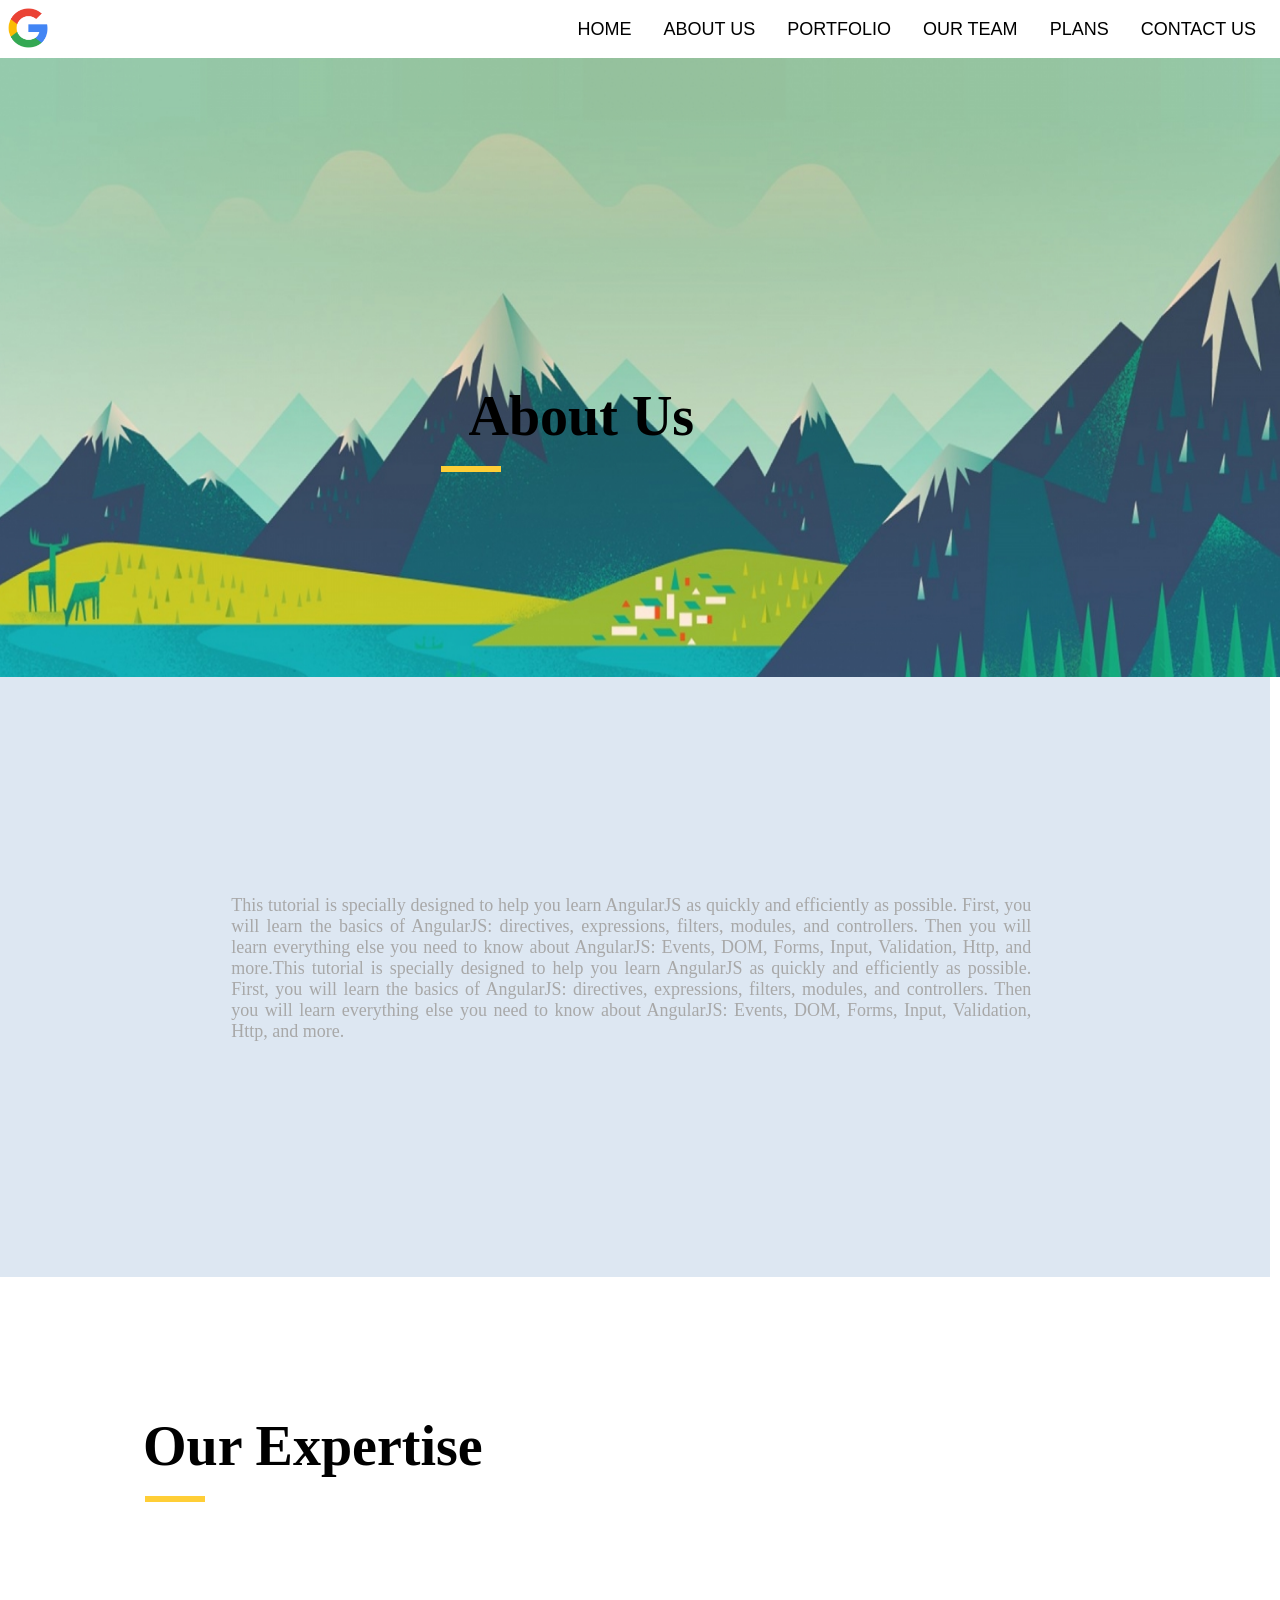
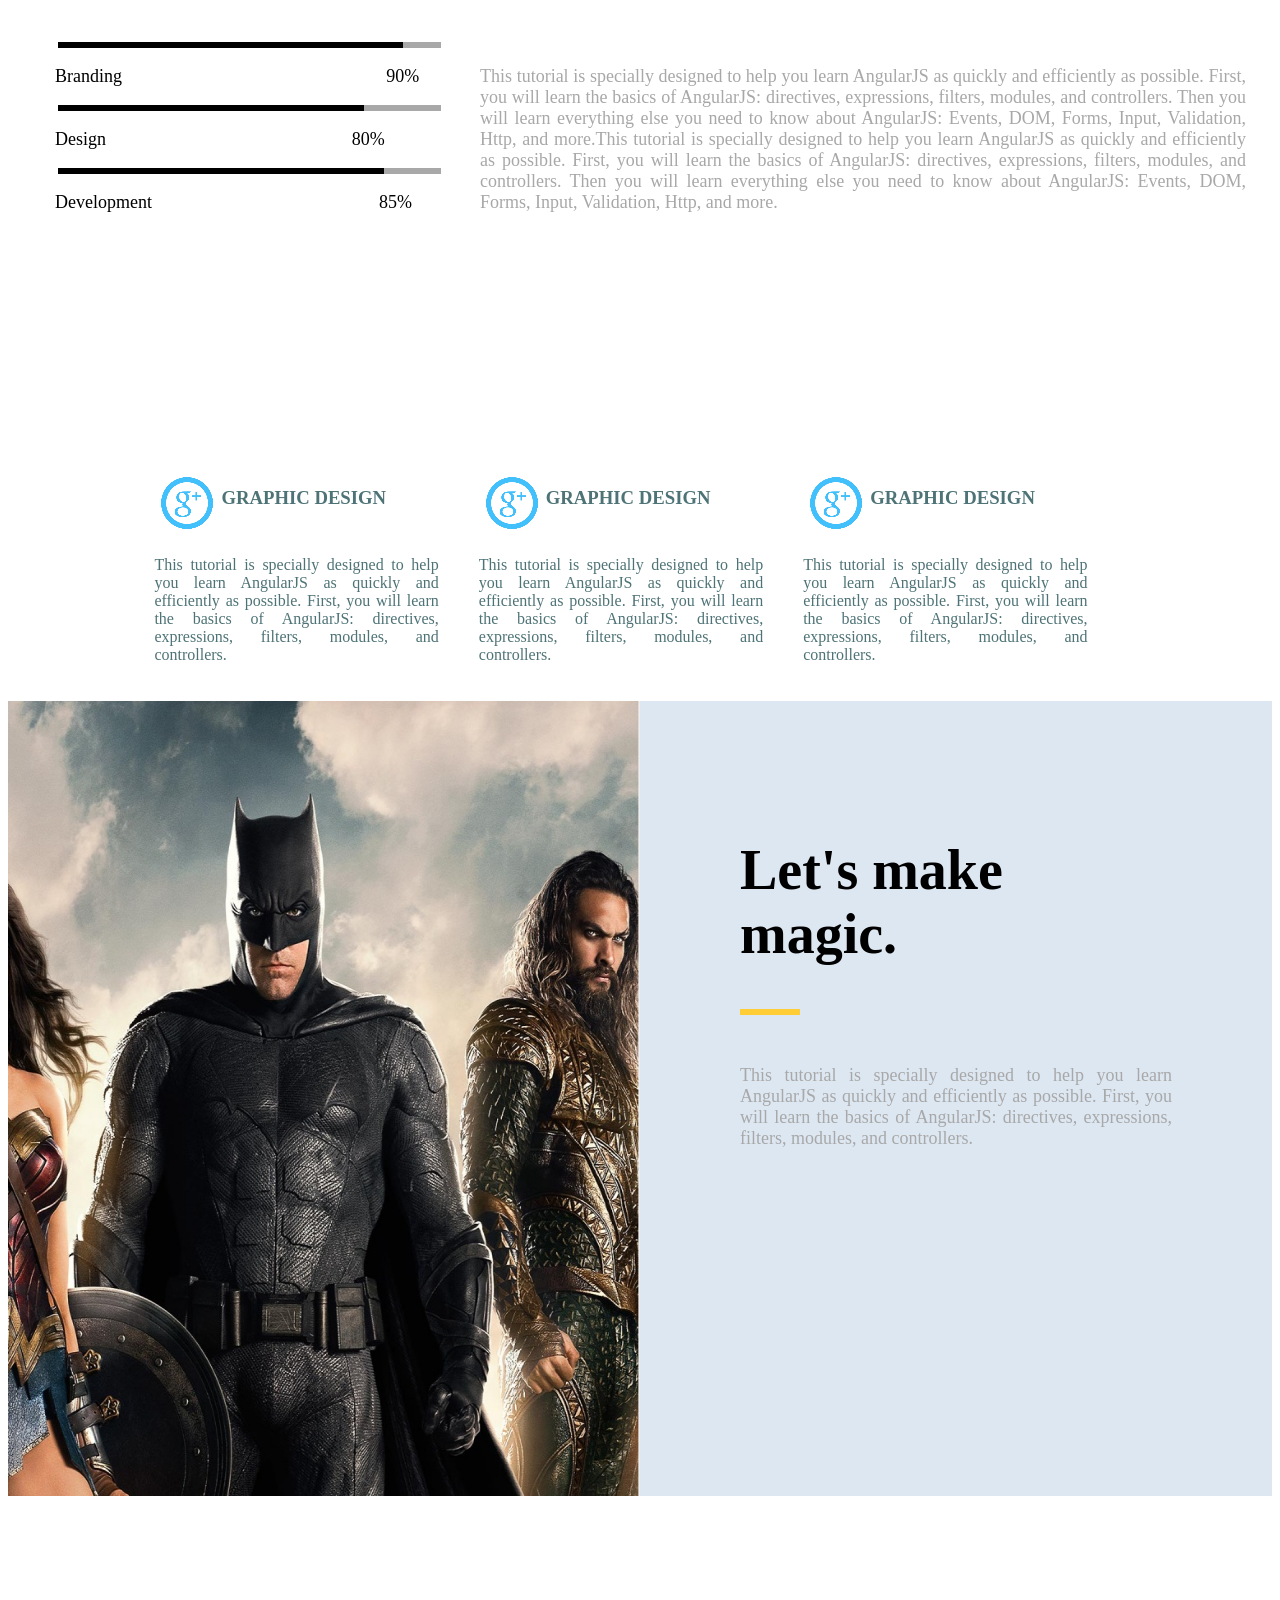
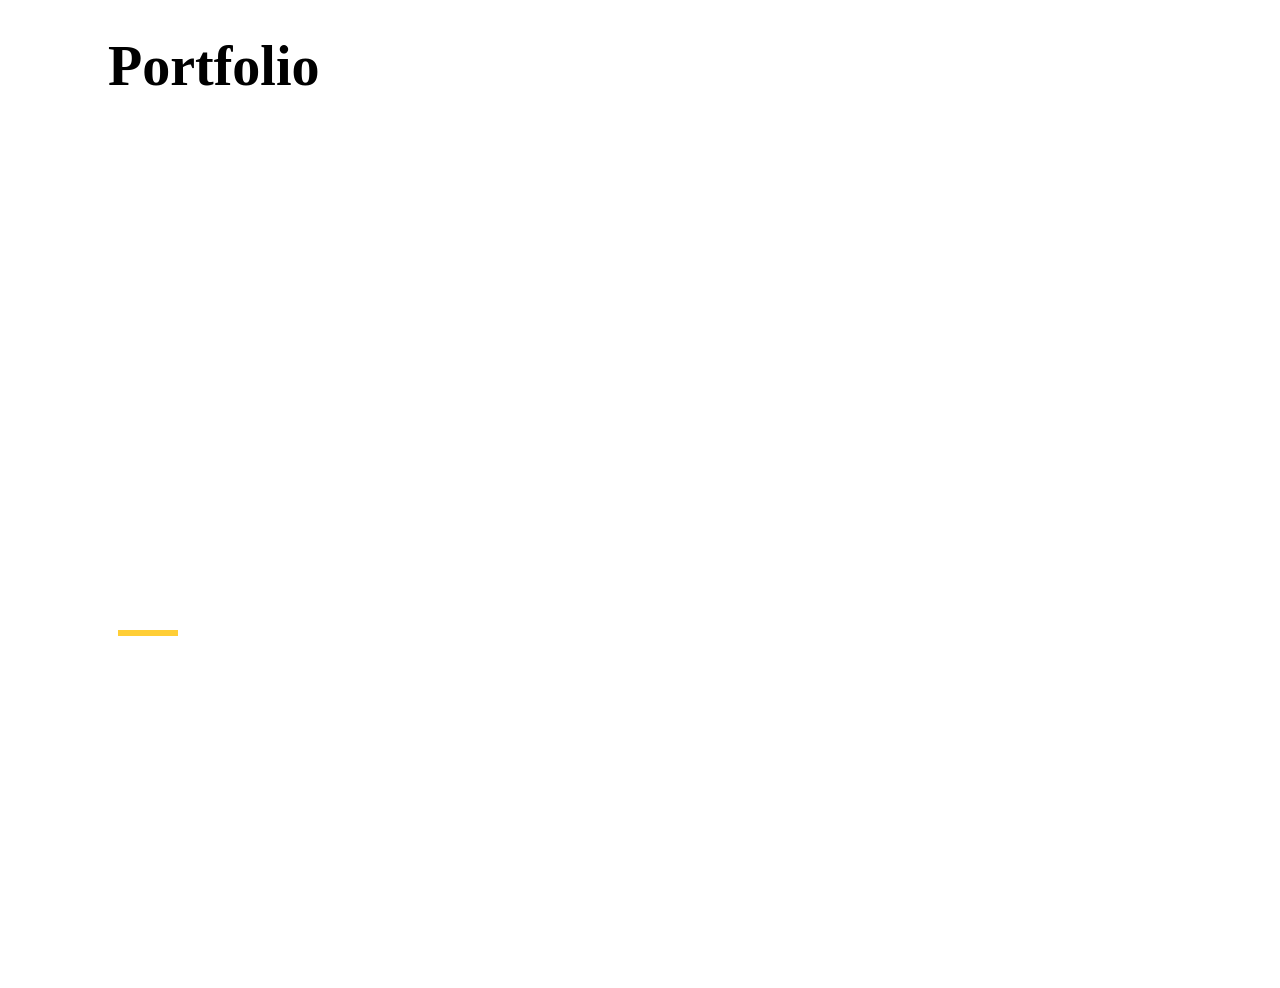
==== index.html @ 6907121f "assignment" ====
<!DOCTYPE>
<html>
<head>
	<link rel="stylesheet" type="text/css" href="style.css">
</head>
<body>
	<div class="header">
		<ul>
			<img width="40px" height="40px" src="img/google.png">
			<li><a>Contact us</a></li>
			<li><a>Plans</a></li>
			<li><a>our team</a></li>
			<li><a>Portfolio</a></li>
			<li><a>about us</a></li>
			<li><a>Home</a></li>
		</ul>
	</div>
	<div class="imgg">
		<img width="100%"" height="70%" src="img/img1.png">

	</div>
	<div class="about_us">
		<div class="about">
			<h1>About Us</h1>
			<hr>
		</div>
		<div class="extra">
			<p>This tutorial is specially designed to help you learn AngularJS as quickly and efficiently as possible. First, you will learn the basics of AngularJS: directives, expressions, filters, modules, and controllers. Then you will learn everything else you need to know about AngularJS: Events, DOM, Forms, Input, Validation, Http, and more.This tutorial is specially designed to help you learn AngularJS as quickly and efficiently as possible. First, you will learn the basics of AngularJS: directives, expressions, filters, modules, and controllers. Then you will learn everything else you need to know about AngularJS: Events, DOM, Forms, Input, Validation, Http, and more.</p>

		</div>
	</div>
	</div>
	<div class="exp">
		<div class="our_exp">
			<h1>Our Expertise</h1>
			<hr>
		</div>
		<div class="process">
			
				<div class="bar">
			  	<div id="myBar1"></div>
			  	</div>
			  	<div class="text">
				<p>Branding
			  	<span style="margin-left: 70%; ">90%</span></p>
				</div>
			
				<div class="bar">
				<div id="myBar2"></div>
				</div>
				<div class="text">
				<p>Design
			  	<span style="margin-left: 65%; ">80%</span></p>
				</div>
				<div class="bar">
				<div id="myBar3"></div>
				</div>
				<div class="text">
				<p>Development
			  	<span style="margin-left: 60%; ">85%</span></p>
				</div>
		</div>
	
		<div class="para">
				<p>This tutorial is specially designed to help you learn AngularJS as quickly and efficiently as possible. First, you will learn the basics of AngularJS: directives, expressions, filters, modules, and controllers. Then you will learn everything else you need to know about AngularJS: Events, DOM, Forms, Input, Validation, Http, and more.This tutorial is specially designed to help you learn AngularJS as quickly and efficiently as possible. First, you will learn the basics of AngularJS: directives, expressions, filters, modules, and controllers. Then you will learn everything else you need to know about AngularJS: Events, DOM, Forms, Input, Validation, Http, and more.</p>

			</div>
	</div>
	<div class="mar">
			<div class="Design">
				<div class="graphic">
				<img src="img/g.png">
				<h3>GRAPHIC DESIGN</h3>

			</div>
			<p>This tutorial is specially designed to help you learn AngularJS as quickly and efficiently as possible. First, you will learn the basics of AngularJS: directives, expressions, filters, modules, and controllers.</p>
			</div>
			<div class="Design">
				<div class="graphic">
				<img src="img/g.png">
				<h3>GRAPHIC DESIGN</h3>

			</div>
			<p>This tutorial is specially designed to help you learn AngularJS as quickly and efficiently as possible. First, you will learn the basics of AngularJS: directives, expressions, filters, modules, and controllers.</p>
			</div>
			<div class="Design">
				<div class="graphic">
				<img src="img/g.png">
				<h3>GRAPHIC DESIGN</h3>

			</div>
			<p>This tutorial is specially designed to help you learn AngularJS as quickly and efficiently as possible. First, you will learn the basics of AngularJS: directives, expressions, filters, modules, and controllers.</p>
			</div>
	</div>
	<div class="bat">
		
		<img src="img/bat.png" width="50%;" height="100%">
		
		<div class="let">
			<h1>Let's make magic.</h1>
			<hr>
			<p>This tutorial is specially designed to help you learn AngularJS as quickly and efficiently as possible. First, you will learn the basics of AngularJS: directives, expressions, filters, modules, and controllers.</p>
		
	</div>
	</div>
	<div class="let">
		<h1>Portfolio</h1>
	</div>
	<div class="about">
		<hr>

	</div>
</body>
</html>
---- style.css ----
.header
{
	height: 35px;
	width: 100%;
	}
.header ul {
    list-style-type: none;
    margin: 0;
    padding: 0;
    overflow: hidden;
    background-color: #ffffff;
}

.header li {
    float: right;
    margin-top: -5px;
    text-transform:uppercase;
    font-family: "Lucida Sans Unicode", "Lucida Grande", sans-serif;
    font-size: 18px;
    color: #dde7f2;

}

.header li a {
    display: block;
    color: #000000;
    text-align: center;
    padding: 16px;
    text-decoration: none;
}
.header img
{


}
.imgg
{
	margin-top:15px;
	margin-left: -15px;
	margin-right: -8px; 

}
.about_us{
	//display: inline-block;
	text-align: center;
	height: 600px;
	width: 101%;
	margin-right: -8px;
	margin-left: -15px;
	 
	background-color: #dde7f2;
}
.about{
	width: 500px;
    height: 200px;
    font-family: Georgia;
    font-size: 28px;
    display: inline-block;
    margin-top: -330px;
    margin-right: 100px; 
}
.about hr{
	height: 6px;
	width: 60px;
	margin-left: 110px;
	margin-top: -20px;
	background-color: #ffce36;
	border: transparent;
}
.extra
{
	text-align: justify;
	display: inline-block;
	width: 800px;
    height: 400px;
    margin-top: 200px;	
    font-family: Verdana;
    font-size: 18px;
    color:#a8a8a8;
}
.exp{

	display: inline-block;
	//height: 100%;
	width: 101%;
	margin-right: -8px;
	margin-left: -15px;
}
.our_exp{
	padding: 100px;
    margin-left: 50px;
    font-family: Georgia;
    font-size: 28px;
    height: 100px;

    
}
.our_exp hr{
	height: 6px;
	width: 60px;
	margin-left: 2px;
	margin-top: -20px;
	background-color: #ffce36;
	border: transparent;
}
.process
{	
	padding: 50px;
	display: inline-block;
	width: 30%;
	height: 300px;
}
.bar{
	margin: 15px;
    width: 100%;
    background-color: #a8a8a8;
}
#myBar1 {
    width: 90%;
    height: 6px;
    background-color: black;
}
#myBar2 {
    width: 80%;
    height: 6px;
    background-color: black;
}
#myBar3 {
    width: 85%;
    height: 6px;
    background-color: black;
}
.para
{
	text-align: justify;
	display: inline-block;
	width: 60%;
    margin-top: -100px;
    height: 400px;
    font-family: Verdana;
    font-size: 18px;
    color:#a8a8a8;

}
.text{
	font-family: Georgia;
	margin-left: 12px;
    font-size: 18px;	
}
.design
{
    float: left;
    color: #4e7376;
    font-family: Georgia;
    width: 25%;
    text-align: justify;
    height: 105px;
    margin: 20px;
}
.graphic
{

    display:flex;
}
.mar{
 margin-left: 10%;
 margin-bottom: 20%;
}
.bat
{
        background-color: #dde7f2;
        margin-right: -8px; 
        display: inline-flex;
        width: 100%;
        height: 90%;
}
.let{
    width: 50%;
    height: 100%;
    padding: 100px;
    font-family: Georgia;
    font-size: 28px;

    display: inline-block;
    
}
.let hr{
    height: 6px;
    width: 60px;
    margin-left:0%;
    margin-top: 10%;
    background-color: #ffce36;
    border: transparent;
}
.let p
{
    font-family: Verdana;
    font-size: 18px;
    color:#a8a8a8;
    color:#a8a8a8;
    text-align: justify;
    margin-top: 50px;
}
.port
{
    margin-top: 10%;
    margin-left: 5%;
}
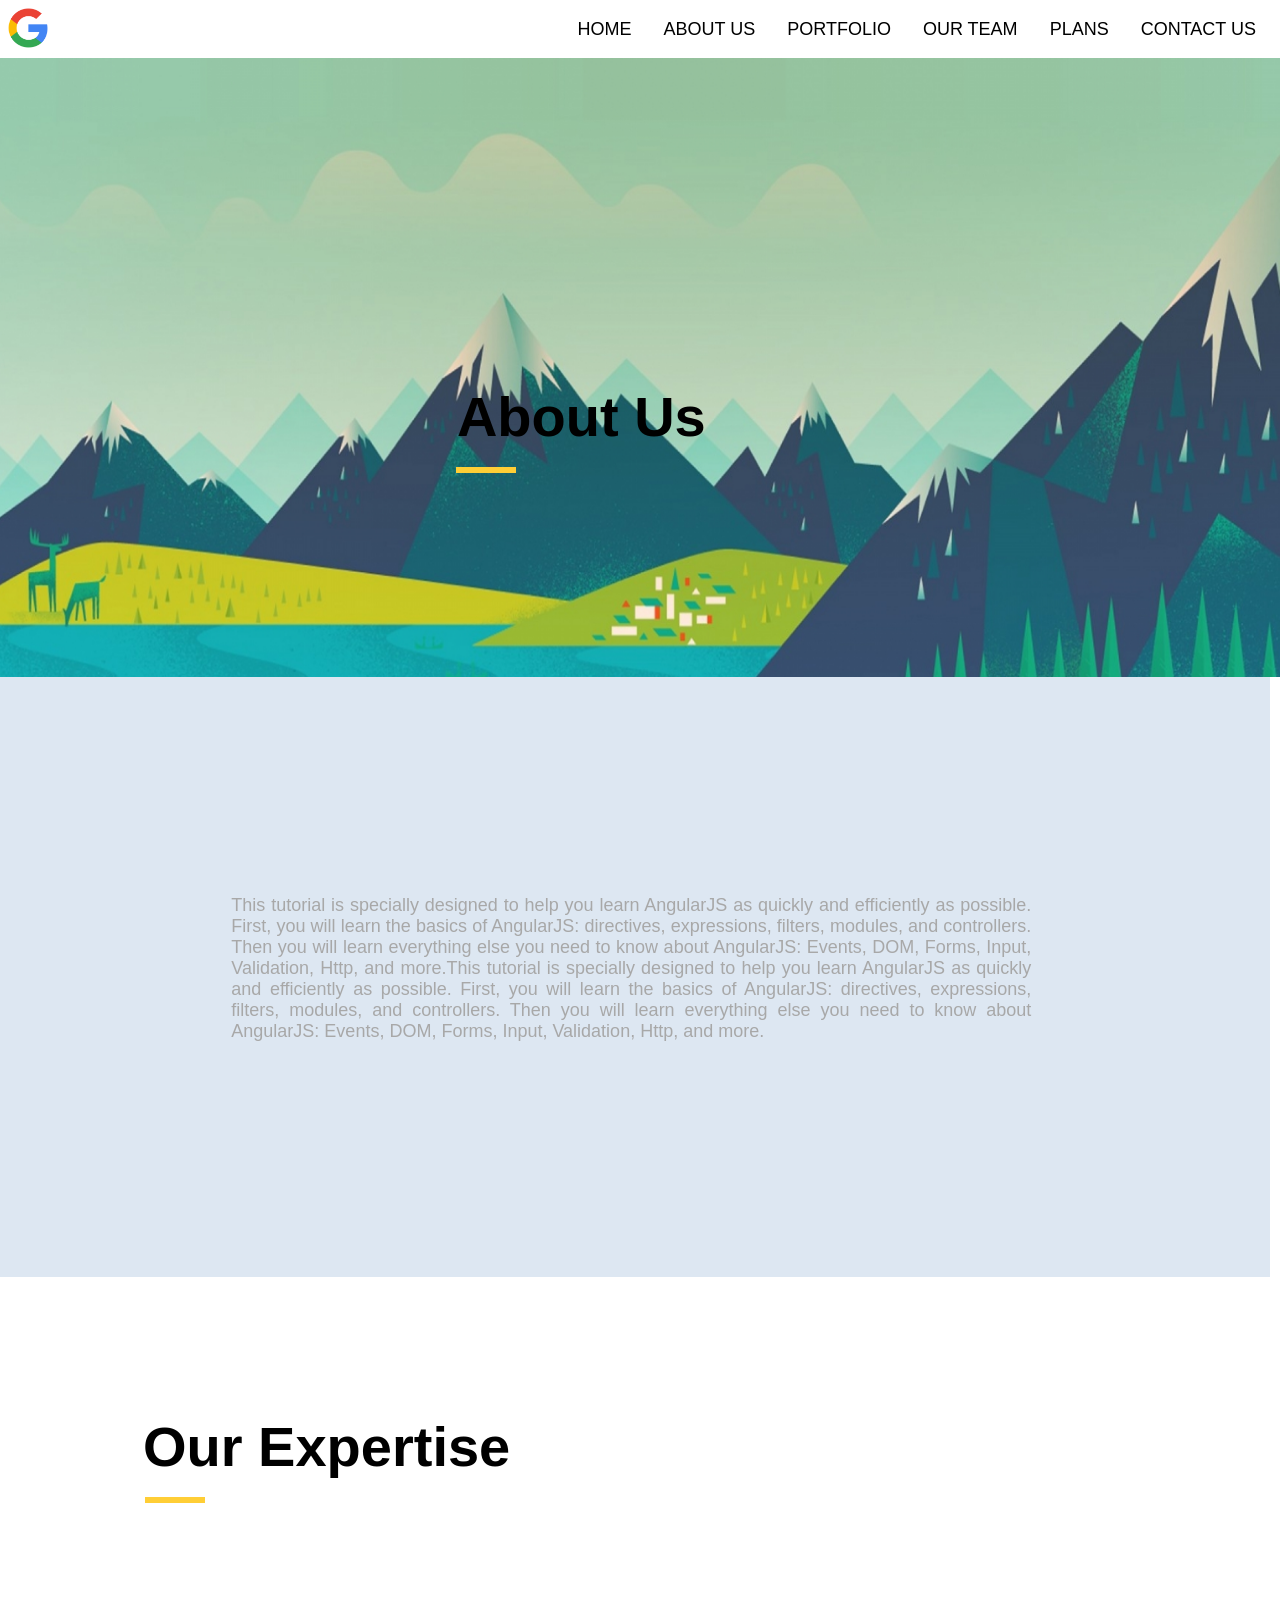
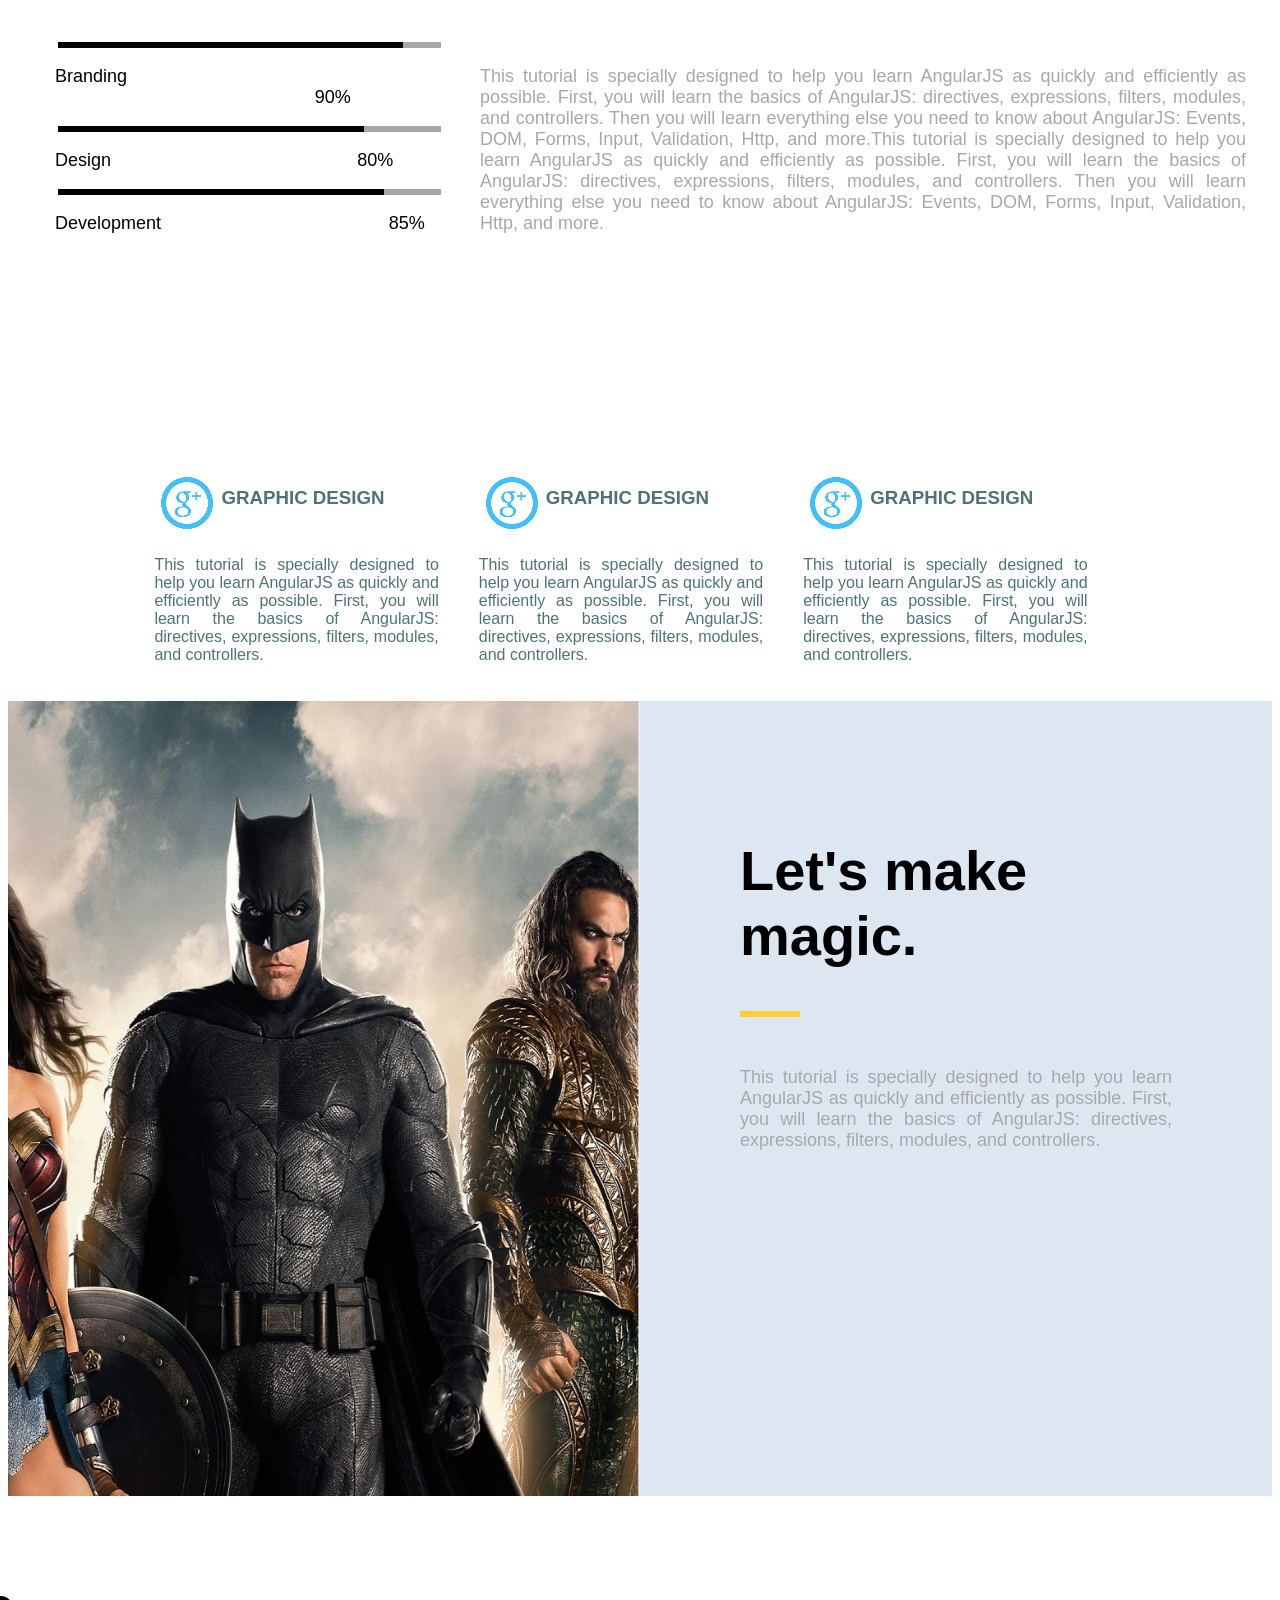
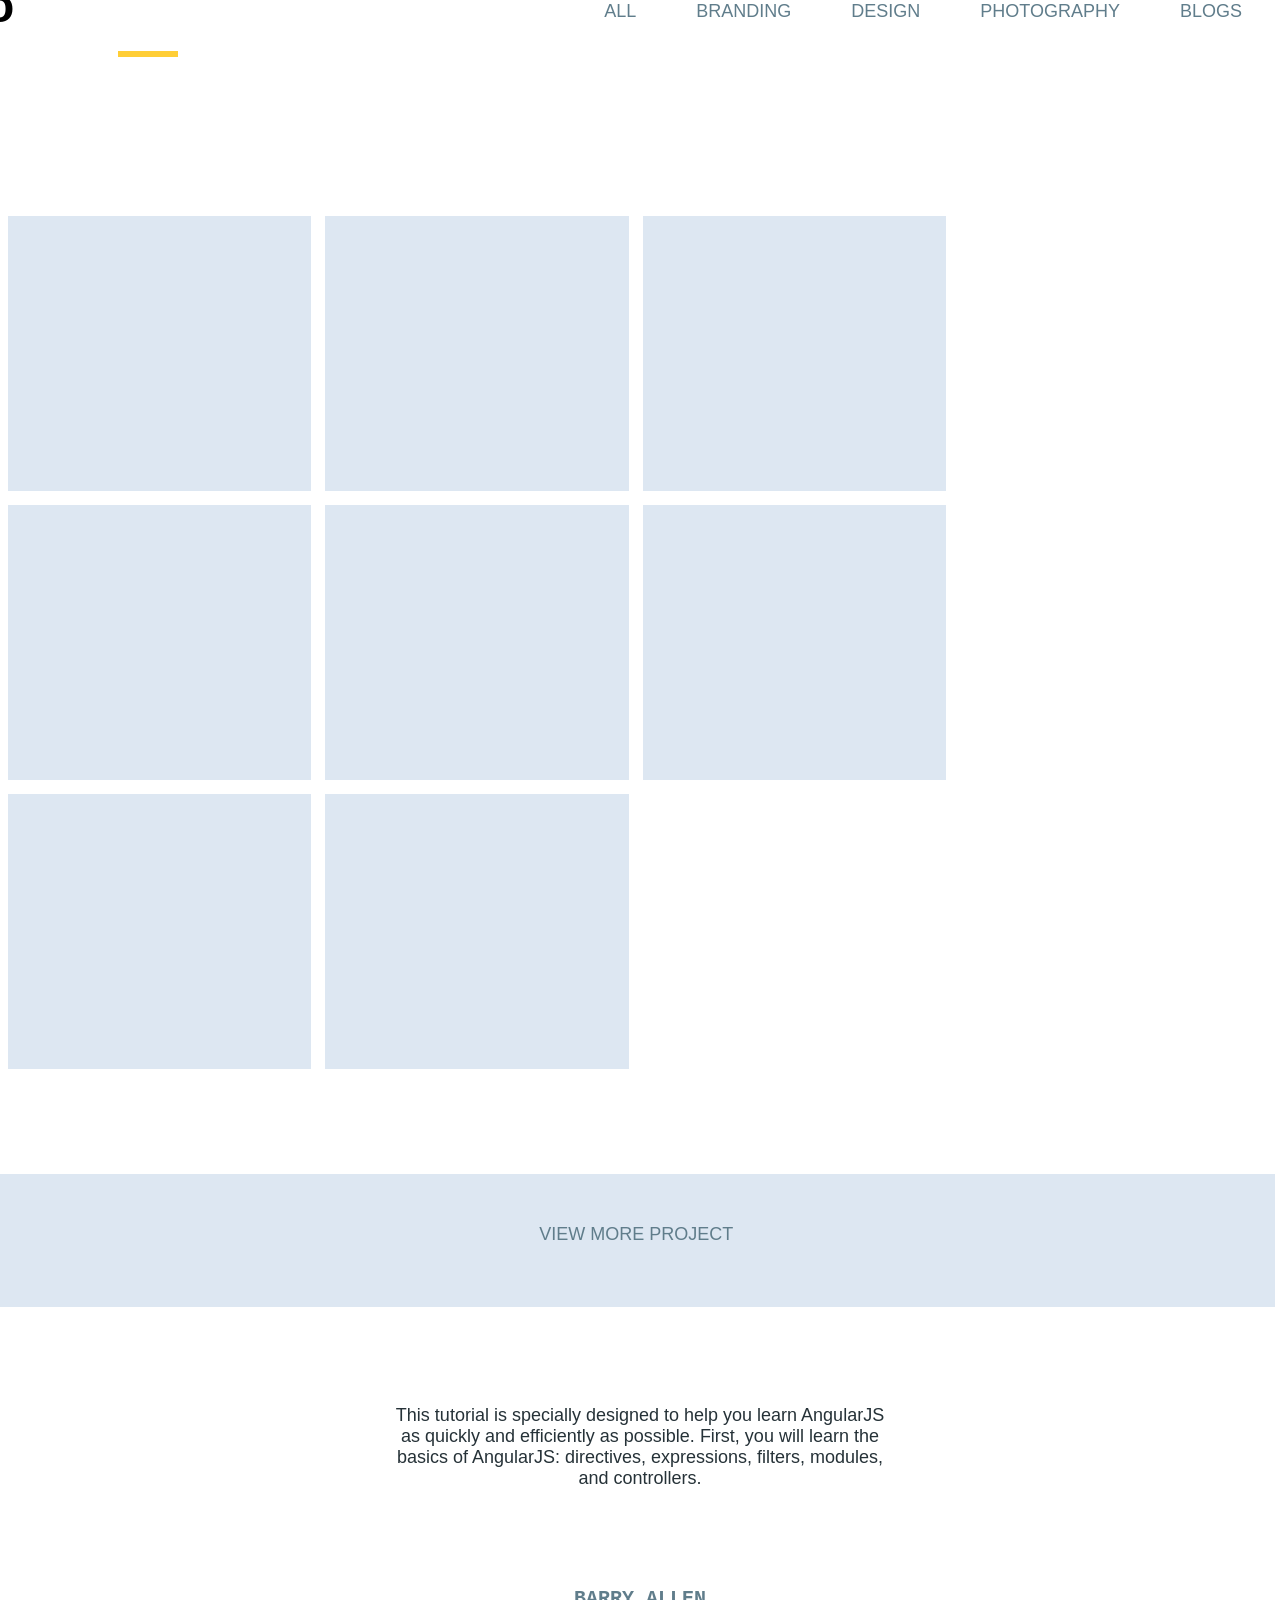
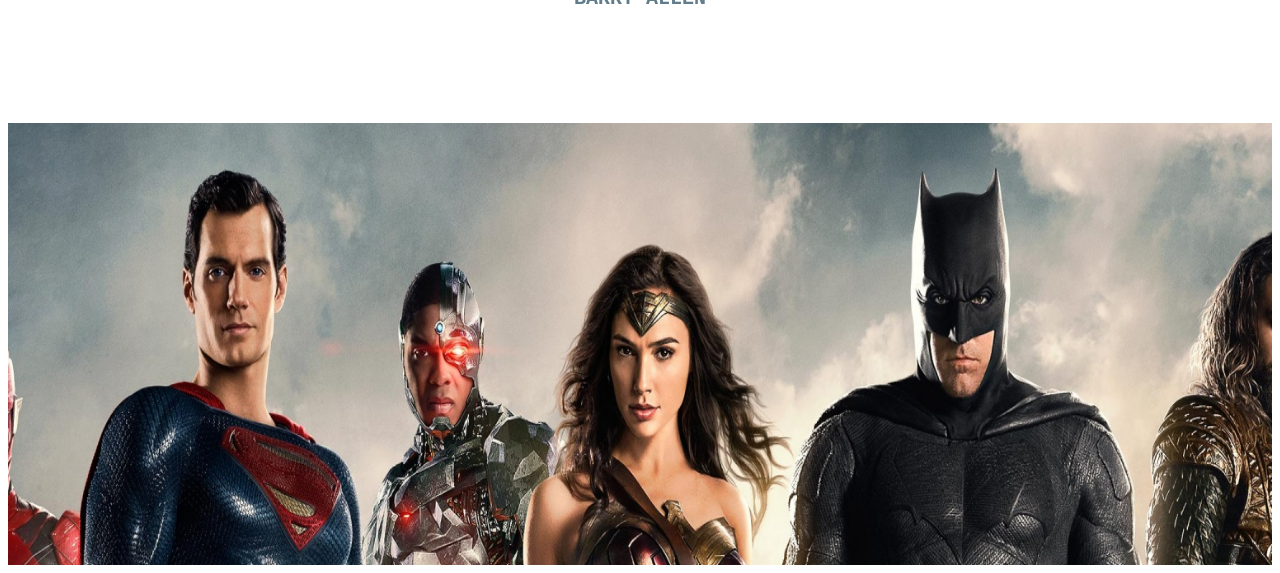
==== commit 9e531dcc: "update" ====
--- a/index.html
+++ b/index.html
@@ -61,7 +61,7 @@
 				</div>
 		</div>
 	
-		<div class="para">
+		<div class="para" >
 				<p>This tutorial is specially designed to help you learn AngularJS as quickly and efficiently as possible. First, you will learn the basics of AngularJS: directives, expressions, filters, modules, and controllers. Then you will learn everything else you need to know about AngularJS: Events, DOM, Forms, Input, Validation, Http, and more.This tutorial is specially designed to help you learn AngularJS as quickly and efficiently as possible. First, you will learn the basics of AngularJS: directives, expressions, filters, modules, and controllers. Then you will learn everything else you need to know about AngularJS: Events, DOM, Forms, Input, Validation, Http, and more.</p>
 
 			</div>
@@ -103,12 +103,34 @@
 		
 	</div>
 	</div>
-	<div class="let">
+	<div class="line">
+		<div class="port">
 		<h1>Portfolio</h1>
+		<p>ALL</p>
+		<p>BRANDING</p>
+		<p>DESIGN</p>
+		<p>PHOTOGRAPHY</p>
+		<p>BLOGS</p>
+		</div>
+		<div class="line">
+			<hr>
+		</div>
 	</div>
-	<div class="about">
-		<hr>
-
+	<div class="box">
+		<div class="block"></div>
+		<div class="block"></div>
+		<div class="block"></div>
+		<div class="block"></div>
+		<div class="block"></div>
+		<div class="block"></div>
+		<div class="block"></div>
+		<div class="block"></div>
 	</div>
+	<div class="more"><p>View more project</p></div>
+	<div class="barry">
+		<p>This tutorial is specially designed to help you learn AngularJS as quickly and efficiently as possible. First, you will learn the basics of AngularJS: directives, expressions, filters, modules, and controllers.</p>
+		<h1>barry allen</h1>
+	</div>
+	<img src="img/img2.png" width="100%" height="50%">
 </body>
 </html>
--- a/style.css
+++ b/style.css
@@ -53,7 +53,7 @@
 .about{
 	width: 500px;
     height: 200px;
-    font-family: Georgia;
+    font-family: sans-serif;
     font-size: 28px;
     display: inline-block;
     margin-top: -330px;
@@ -62,7 +62,7 @@
 .about hr{
 	height: 6px;
 	width: 60px;
-	margin-left: 110px;
+	margin-left: 125px;
 	margin-top: -20px;
 	background-color: #ffce36;
 	border: transparent;
@@ -74,7 +74,7 @@
 	width: 800px;
     height: 400px;
     margin-top: 200px;	
-    font-family: Verdana;
+    font-family: sans-serif;
     font-size: 18px;
     color:#a8a8a8;
 }
@@ -89,7 +89,7 @@
 .our_exp{
 	padding: 100px;
     margin-left: 50px;
-    font-family: Georgia;
+    font-family: sans-serif;
     font-size: 28px;
     height: 100px;
 
@@ -135,15 +135,15 @@
 	text-align: justify;
 	display: inline-block;
 	width: 60%;
-    margin-top: -100px;
+    margin-top: -10px;
     height: 400px;
-    font-family: Verdana;
+    font-family: sans-serif;
     font-size: 18px;
     color:#a8a8a8;
 
 }
 .text{
-	font-family: Georgia;
+	font-family: sans-serif;
 	margin-left: 12px;
     font-size: 18px;	
 }
@@ -151,7 +151,7 @@
 {
     float: left;
     color: #4e7376;
-    font-family: Georgia;
+    font-family: sans-serif;
     width: 25%;
     text-align: justify;
     height: 105px;
@@ -178,7 +178,7 @@
     width: 50%;
     height: 100%;
     padding: 100px;
-    font-family: Georgia;
+    font-family: sans-serif;
     font-size: 28px;
 
     display: inline-block;
@@ -194,15 +194,98 @@
 }
 .let p
 {
-    font-family: Verdana;
+    font-family: sans-serif;
     font-size: 18px;
     color:#a8a8a8;
     color:#a8a8a8;
     text-align: justify;
     margin-top: 50px;
 }
-.port
-{
-    margin-top: 10%;
-    margin-left: 5%;
+.line
+{
+    width: 100%;
+    height: 35%;
+    display: inline-block;
+}
+
+.line hr
+{
+    height: 6px;
+    margin-left: 110px;
+    margin-top: -65px;
+    width: 60px;
+    background-color: #ffce36;
+    border: transparent;
+}
+.port{
+    display: flex;
+    float: right;
+}
+
+.port h1{
+    font-family: sans-serif;
+    font-size: 48px;
+    text-transform: capitalize;
+    margin-right: 510px;
+    padding: 50px;
+}
+.port p
+{
+    font-family: sans-serif;
+    font-size: 18px;
+    padding: 30px;
+    margin-top: 75px;
+   color: #607D8B;
+   display: inline-block;
+}
+.box{
+
+}
+.block{
+    height: 250px;
+    margin-top: 10px;
+    margin-right: 10px;
+    width: 22%;
+    padding: 1%;
+    background-color: #dde7f2;
+    display: inline-block;
+}
+.more{
+    margin-top: 8%;
+    margin-left: -10px;
+    width: 101%;
+    height: 15%;
+    background-color: #dde7f2;
+}
+.more p{
+    text-align: center;
+    font-family: sans-serif;
+    font-size: 18px;
+    color: #607D8B;
+    padding: 50px;
+    text-transform: uppercase;
+
+}
+.barry{
+    width: 100%;
+    height: 45%;
+}
+.barry p{
+
+    text-align: center;
+    font-family: sans-serif;
+    font-size: 18px;
+    color: #263238;
+    padding: 80px;
+    margin-right: 300px;
+    margin-left: 300px;
+}
+.barry h1{
+text-align: center;
+    font-family: monospace;
+    font-size: 20px;
+    color: #607D8B;
+    text-transform: uppercase;
+    margin-right: 300px;
+    margin-left: 300px;
 }
